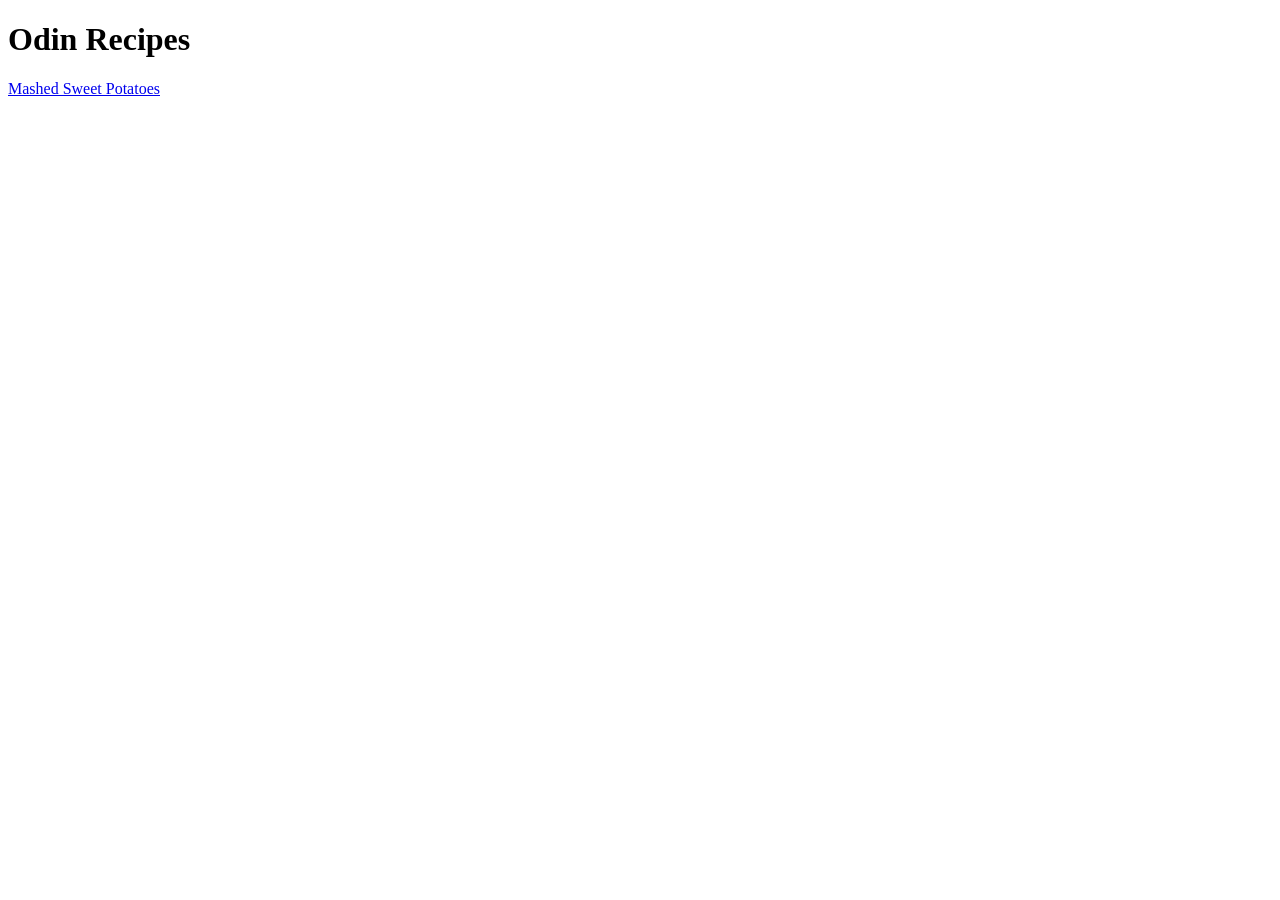
==== index.html @ 1cdb8204 "mashed-sweet-potatoes recipe added" ====
<!DOCTYPE html>
<html lang="en">
<head>
    <meta charset="UTF-8">
    <meta name="viewport" content="width=device-width, initial-scale=1.0">
    <title>Odin Recipes</title>
</head>
<body>
    <h1>Odin Recipes</h1>
    <a href="./recipes/mashed-sweet-potatoes.html">Mashed Sweet Potatoes</a>
</body>
</html>
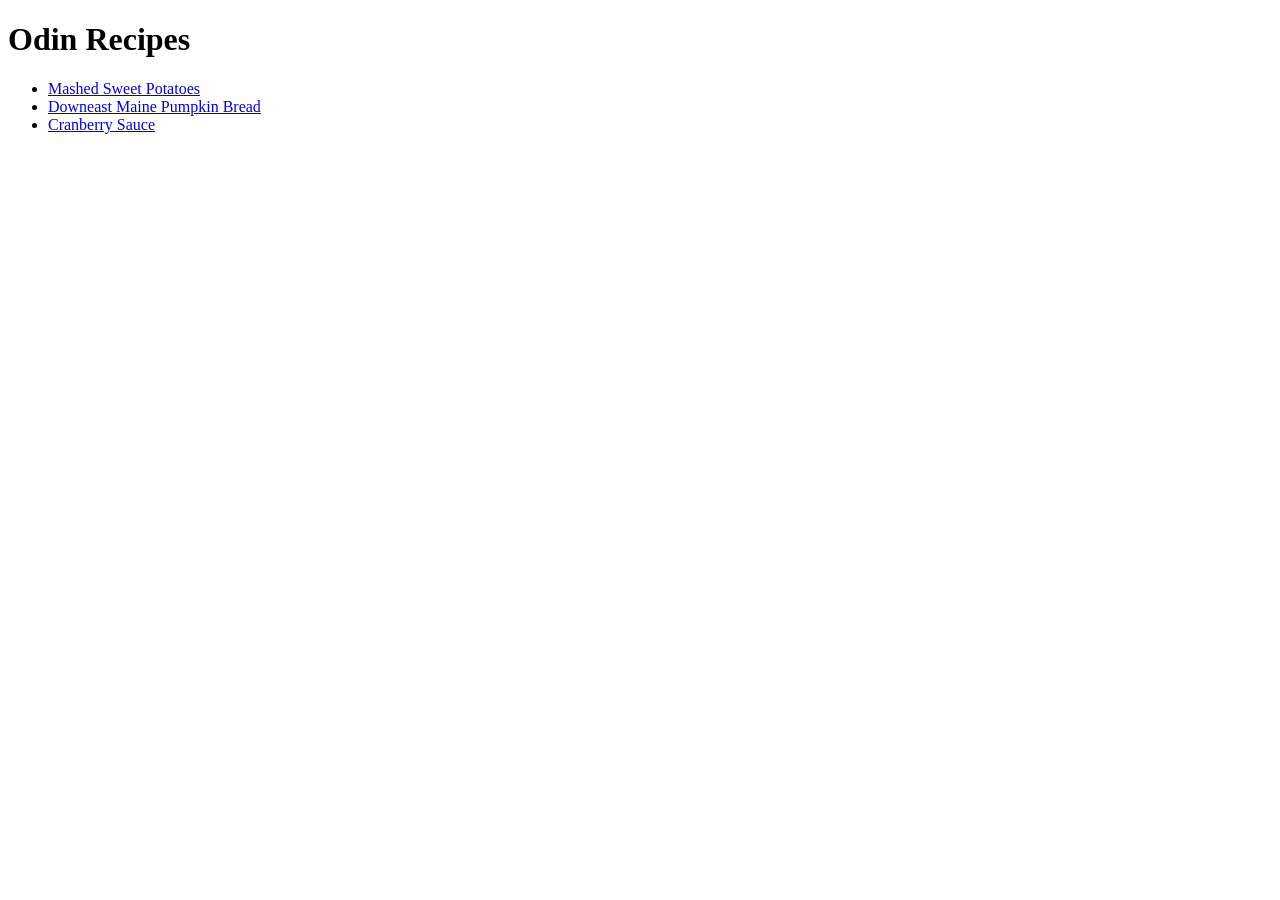
==== commit 7e4a9855: "cranberry-sauce recipe added" ====
--- a/index.html
+++ b/index.html
@@ -7,6 +7,10 @@
 </head>
 <body>
     <h1>Odin Recipes</h1>
-    <a href="./recipes/mashed-sweet-potatoes.html">Mashed Sweet Potatoes</a>
+    <ul>
+    <li><a href="./recipes/mashed-sweet-potatoes.html">Mashed Sweet Potatoes</a></li>
+    <li><a href="./recipes/downeast-maine-pumpkin-bread.html">Downeast Maine Pumpkin Bread</a></li>
+    <li><a href="./recipes/cranberry-sauce.html">Cranberry Sauce</a></li>
+    </ul>
 </body>
 </html>
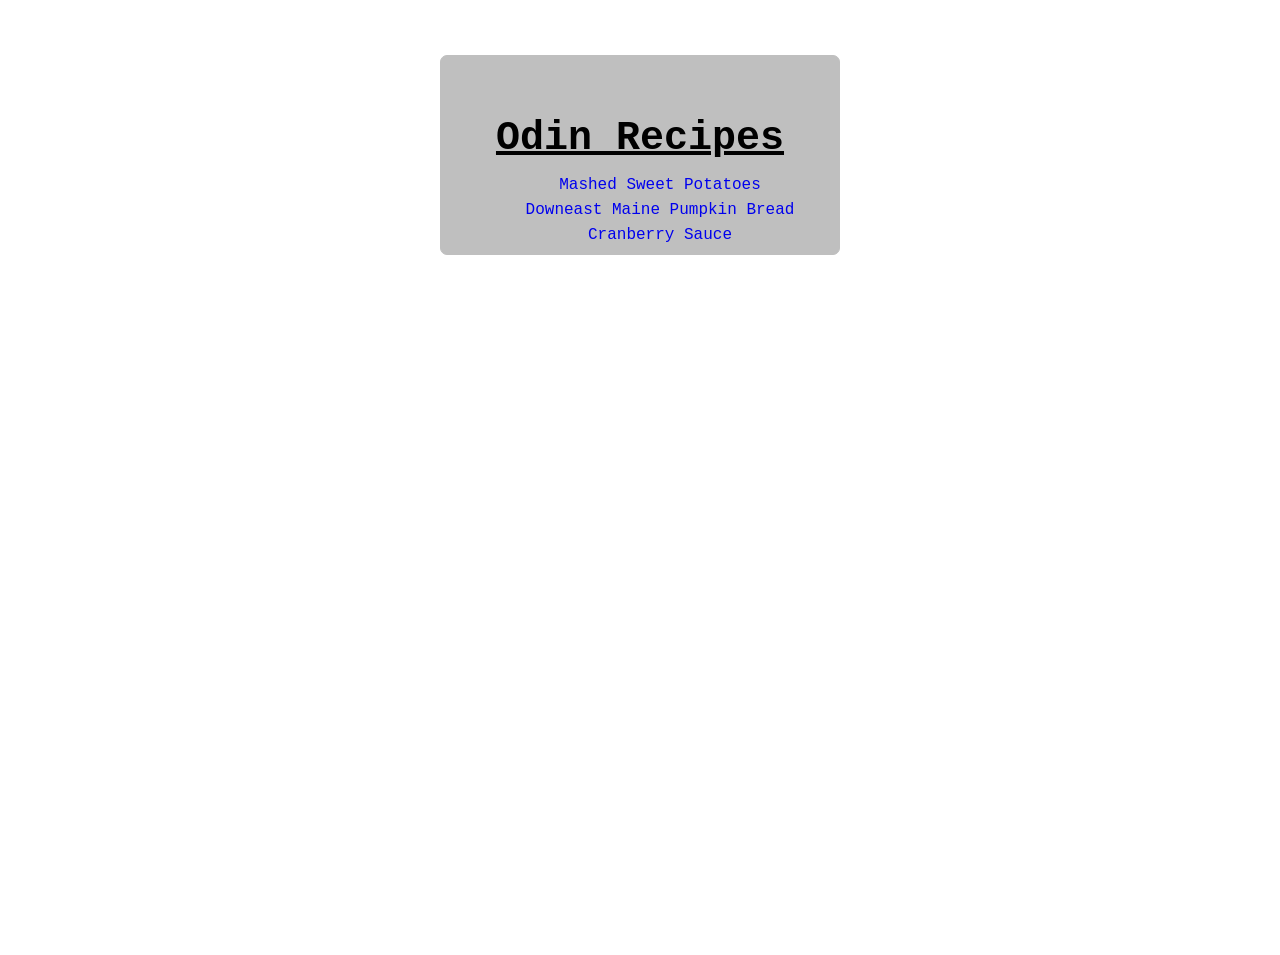
==== commit ac2e354f: "Added styling to these recipes" ====
--- a/index.html
+++ b/index.html
@@ -4,13 +4,18 @@
     <meta charset="UTF-8">
     <meta name="viewport" content="width=device-width, initial-scale=1.0">
     <title>Odin Recipes</title>
+    <link rel="stylesheet" href="styles.css">
 </head>
 <body>
-    <h1>Odin Recipes</h1>
-    <ul>
-    <li><a href="./recipes/mashed-sweet-potatoes.html">Mashed Sweet Potatoes</a></li>
-    <li><a href="./recipes/downeast-maine-pumpkin-bread.html">Downeast Maine Pumpkin Bread</a></li>
-    <li><a href="./recipes/cranberry-sauce.html">Cranberry Sauce</a></li>
-    </ul>
+    <div class="main-div">
+        <h1 class="heading-main">Odin Recipes</h1>
+        <div class="recipe-list">
+            <ul>
+                <li><a href="./recipes/mashed-sweet-potatoes.html">Mashed Sweet Potatoes</a></li>
+                <li><a href="./recipes/downeast-maine-pumpkin-bread.html">Downeast Maine Pumpkin Bread</a></li>
+                <li><a href="./recipes/cranberry-sauce.html">Cranberry Sauce</a></li>
+            </ul>
+        </div>
+    </div>    
 </body>
 </html>
--- a/styles.css
+++ b/styles.css
@@ -0,0 +1,88 @@
+* {
+    font-family: "Courier New", "Times New Roman", sans-serif;
+    box-sizing: border-box;
+    margin: 0;
+}
+
+html, body {
+    width: 100%;
+    height: 100%;
+}
+
+.main-div {
+    margin: 55px auto;
+    background-color: #bfbfbf;
+    width: 400px;
+    height: 200px;
+    text-align: center;
+    padding-top: 60px;
+    border: 1px solid #bfbfbf;
+    border-radius: 7px;
+}
+
+.main-div .heading-main {
+    font-size: 40px;
+    text-decoration: underline;
+}
+
+.main-div .recipe-list {
+    margin-top: 15px;
+}
+
+.main-div li {
+    list-style: none;
+    margin-top: 7px;
+}
+
+a {
+    text-decoration: none;
+}
+
+a:hover {
+    text-decoration: underline;
+}
+
+.main {
+    max-width: 700px;
+    margin: 40px auto;
+    background-color: #b4b4b4;
+    padding: 25px;
+}
+
+.heading {
+    margin-top: 10px;
+    margin-bottom: 10px;
+    text-decoration: underline;
+}
+
+img {
+    width: 200px;
+    height: auto;
+}
+
+.desc-div {
+    margin: 10px 0 10px 0;
+}
+
+h2 {
+    margin-bottom: 10px;
+    text-decoration: underline;
+}
+
+.ing-div {
+    margin-bottom: 10px;
+}
+
+.main p, .main li {
+    font-size: 16px;
+    font-weight: 400;
+}
+
+.main ol, .main li {
+    margin-bottom: 6px;
+}
+
+.mashed-img {
+    width: 200px;
+    height: 200px;
+}
